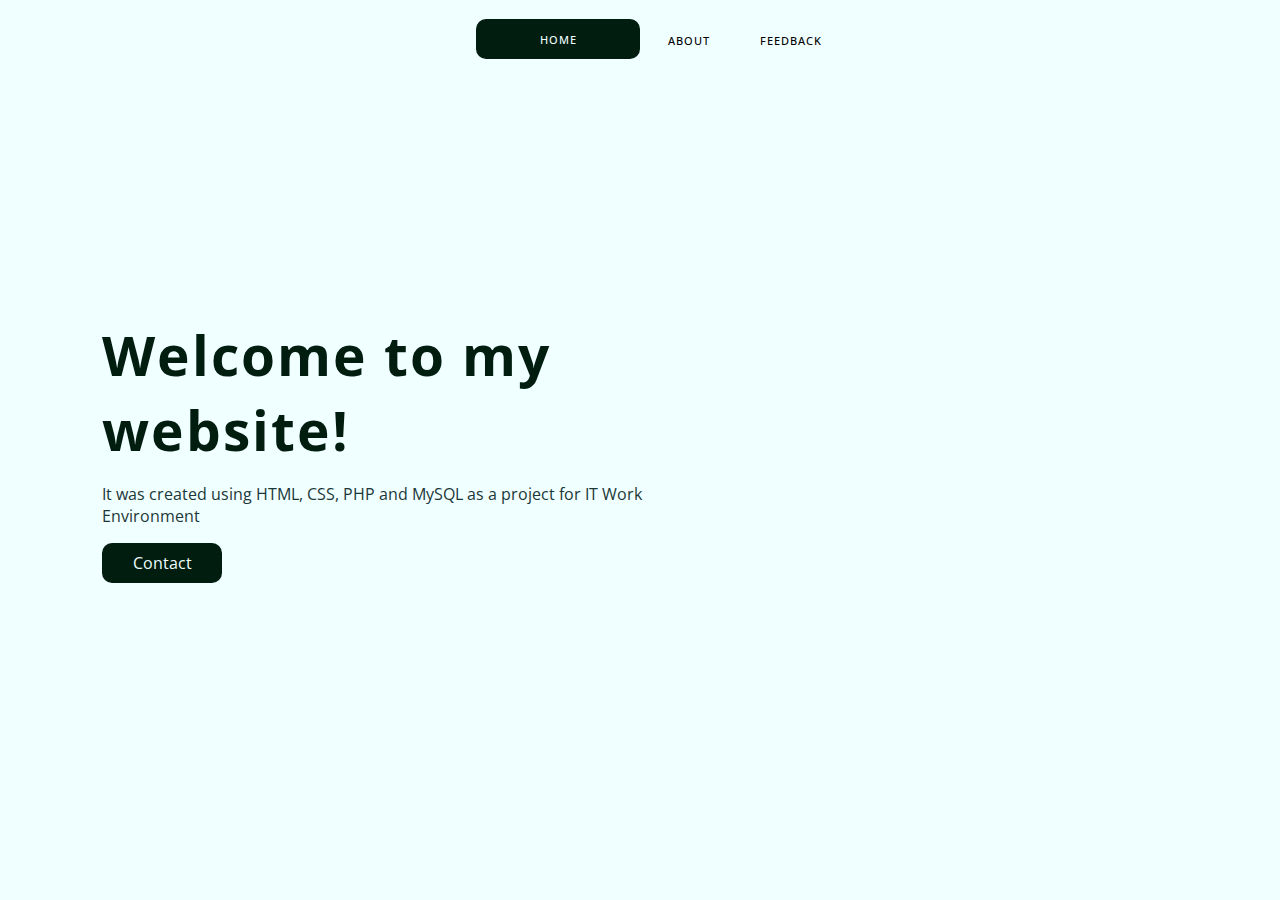
==== index.html @ 3a815daa "initial commit" ====
<!DOCTYPE html>
<html lang="en">

<head>
  <meta charset="UTF-8">
  <meta http-equiv="X-UA-Compatible" content="IE=edge">
  <meta name="viewport" content="width=device-width, initial-scale=1.0">
  <title>My Website</title>
  <link rel="stylesheet" href="css/style.css" />
</head>

<body>
  <section>
    <nav>
      <ul class="menu">
        <li><a href="index.html" class="main-btn">Home</a></li>
        <li><a href="about.html">About</a></li>
        <li><a href="feedback.html">Feedback</a></li>
      </ul>
    </nav>

    <div class="main-heading">
      <h1>Welcome to my website!</h1>
      <p>It was created using HTML, CSS, PHP and MySQL as a project for IT Work Environment</p>
      <a class="main-btn" href="contact.html">Contact</a>
    </div>
  </section>
</body>

</html>
---- css/style.css ----
@import url('https://fonts.googleapis.com/css2?family=Open+Sans:wght@400;500;600;700&display=swap');

body{
  margin: 0;
  padding: 0;
  box-sizing: border-box;
  font-family: 'Open Sans', sans-serif;
  background-color: azure;
}

a{
  text-decoration: none;
}
ul{
  list-style: none;
}
input,button,textarea{
  border: none;
  outline: none;
}
/************NAVIGATION************/

nav{
  display: flex;
  justify-content: space-around;
  align-items: center;
  left: 0;
  top: 0;
  width: 100%;
  z-index: 1;
}

nav ul{
  display: flex;
}

nav ul li a{
  height: 40px;
  line-height: 43px;
  margin: 3px;
  padding: 0 22px;
  display: flex;
  font-size: 0.7rem;
  text-transform: uppercase;
  font-weight: 500;
  letter-spacing: 1px;
  border-radius: 3px;
  transition: 0.2s ease-in-out;
  color:rgb(0, 0, 0);
}

nav ul li a:hover{
  background-color: rgb(28, 55, 56);
  color: #f0ffff;
  box-shadow: 5px 10px 30px rgba(28, 55, 56, 0.75);
}

.main-heading{
  width: 600px;
  position: absolute;
  left: 15%;
  top: 50%;
  transform: translate(-15%, -50%);
}
.main-heading h1{
  font-size: 55px;
  margin: 0px;
  letter-spacing: 2px;
  color: rgb(0, 29, 16);
}

.main-heading p{
  color: rgb(28, 55, 56);
}

.main-btn{
  width: 120px;
  height: 40px;
  display: flex;
  justify-content: center;
  align-items: center;
  background-color:rgb(0, 29, 16);
  border-radius: 10px;
  color: #f0ffff;
  transition: 0.2s ease-in-out;
}

.main-btn:hover{
  box-shadow: 5px 10px 30px rgba(28, 55, 56, 0.75);
}

div form input{
  width: 100%;
  padding: 12px 10px;
  margin: 8px 0;
  box-sizing: border-box;
  border: 2px solid #ccc;
  border-radius: 4px;
}

div form textarea{
  width: 100%;
  padding: 12px 20px;
  margin: 8px 0;
  box-sizing: border-box;
  border: 2px solid #ccc;
  border-radius: 4px;
}
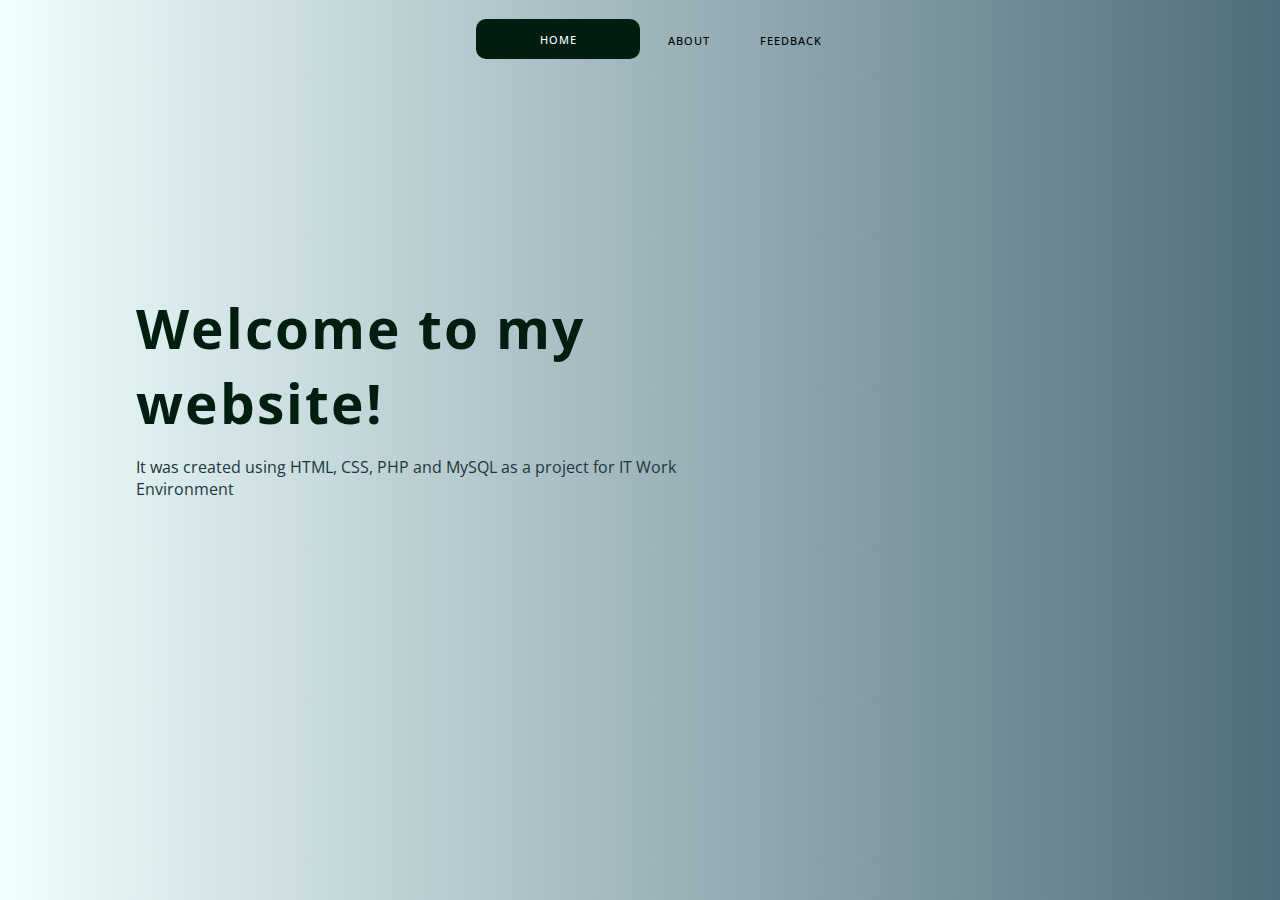
==== commit b9a3ed29: "Changed design, deleted contact.html, made small design changes" ====
--- a/index.html
+++ b/index.html
@@ -22,7 +22,6 @@
     <div class="main-heading">
       <h1>Welcome to my website!</h1>
       <p>It was created using HTML, CSS, PHP and MySQL as a project for IT Work Environment</p>
-      <a class="main-btn" href="contact.html">Contact</a>
     </div>
   </section>
 </body>
--- a/css/style.css
+++ b/css/style.css
@@ -5,7 +5,7 @@
   padding: 0;
   box-sizing: border-box;
   font-family: 'Open Sans', sans-serif;
-  background-color: azure;
+  background: linear-gradient(0.25turn, rgb(240, 255, 255), rgb(79, 109, 122));
 }
 
 a{
@@ -58,9 +58,9 @@
 .main-heading{
   width: 600px;
   position: absolute;
-  left: 15%;
-  top: 50%;
-  transform: translate(-15%, -50%);
+  left: 20%;
+  top: 43%;
+  transform: translate(-20%, -43%);
 }
 .main-heading h1{
   font-size: 55px;
@@ -94,7 +94,7 @@
   padding: 12px 10px;
   margin: 8px 0;
   box-sizing: border-box;
-  border: 2px solid #ccc;
+  border: 2px solid black;
   border-radius: 4px;
 }
 
@@ -103,6 +103,51 @@
   padding: 12px 20px;
   margin: 8px 0;
   box-sizing: border-box;
-  border: 2px solid #ccc;
+  border: 2px solid black;
   border-radius: 4px;
 }
+
+.interests{
+  width: 100%;
+  height: 90vh;
+  box-sizing: border-box;
+  display: flex;
+  justify-content: center;
+  align-items: center;
+  flex-direction: column;
+  margin-top: -100px;
+}
+
+.interests-container{
+  display: flex;
+  justify-content: center;
+  align-items: center;
+}
+
+.interests-box{
+  background-color: #A0B6BD;
+  width: 400px;
+  height: 500px;
+  margin: 50px;
+  border-radius: 7px;
+  box-shadow: 5px 10px 30px rgba(0, 0, 0, 0.219);
+}
+
+.i-text{
+  width: 100%;
+  display: flex;
+  align-items: center;
+  flex-direction: column;
+  
+}
+
+.i-text h2{
+  margin-top: 12px;
+  font-size: 35px;
+}
+
+.i-text p{
+  text-align: justify;
+  margin: 15px;
+  font-size: 25px;
+}